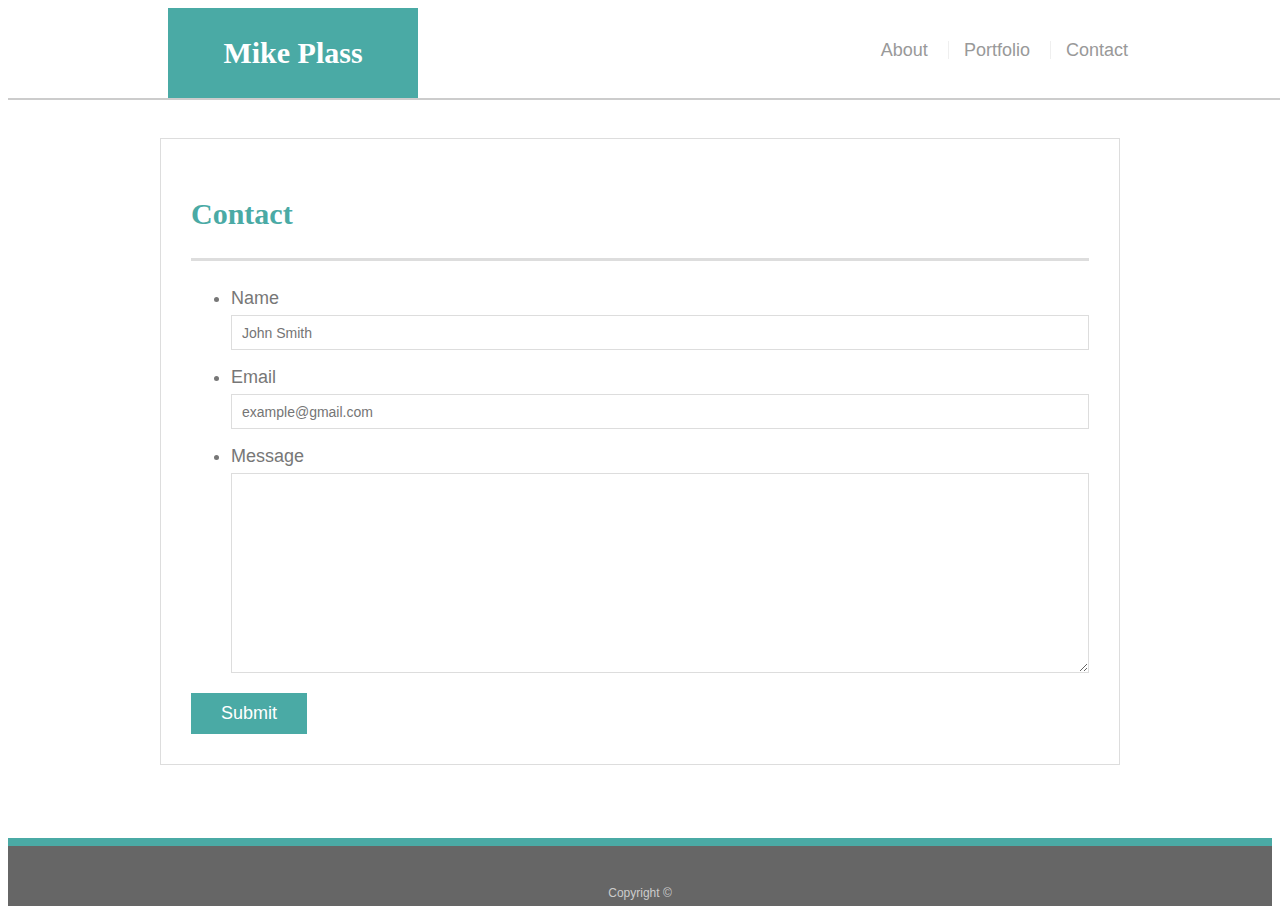
==== contact.html @ f8635d84 "added personalizations to supplied solution" ====
<!doctype html>
<html lang="en-us">

<head>
  <meta charset="UTF-8">
  <title>Contact | Mike Plass</title>
  <link rel="stylesheet" type="text/css" href="style.css">
  <meta name="viewpoint" content="width=device-width, initial-scale=1.0">
</head>

<body>

  <header id="masthead">
    <div class="container">
      <a href="index.html" id="logo">Mike Plass</a>
      <nav>
        <a href="index.html">About</a>
        <a href="portfolio.html">Portfolio</a>
        <a href="contact.html">Contact</a>
      </nav>
    </div>
  </header>

  <div id="main-container" class="container">
    <section class="main-section">
      <h1>Contact</h1>

      <form id="contact-form">
        <ul>
          <li>
            <label for="name">Name</label>
            <input type="text" id="name" name="name" placeholder="John Smith" required="required">
          </li>
          <li>
            <label for="email">Email</label>
            <input type="email" id="email" name="email" placeholder="example@gmail.com" required="required">
          </li>
          <li>
            <label for="message">Message</label>
            <textarea id="message" name="message" required="required"></textarea>
          </li>
        </ul>
        <input type="submit">
      </form>

    </section>

  </div>

  <footer>
    <div class="container">
      Copyright &copy; 
    </div>
  </footer>
</body>

</html>
---- style.css ----
body {
    font-family: Arial, "Helvetica Neue", Helvetica, sans-serif;
    font-size: 18px;
    line-height: 34px;
    color: #777777;
    background: url("../images/concrete_seamless.png");
  }
  
  * {
    box-sizing: border-box;
  }
  
  /* general */
  
  .container {
    width: 100%;
    max-width: 960px;
    margin: 0 auto;
    clear: both;
  }
  
  h1,
  h2,
  h3,
  p {
    margin-bottom: 20px;
  }
  
  p:last-child {
    margin-bottom: 0;
  }
  
  h1,
  h2,
  h3 {
    font-family: Georgia, Times, "Times New Roman", serif;
    font-weight: 700;
    color: #4aaaa5;
  }
  
  h1 {
    padding-bottom: 20px;
    font-size: 30px;
    line-height: 49px;
    border-bottom: 3px solid #dddddd;
  }
  
  h2,
  h3 {
    font-size: 22px;
  }
  
  /* header */
  
  #masthead {
    position: fixed;
    z-index: 99;
    width: 100%;
    margin: 0 0 30px;
    overflow: auto;
    color: #ffffff;
    background: #ffffff;
    border-bottom: 2px solid #cccccc;
  }
  
  #logo {
    float: left;
    width: 250px;
    height: 90px;
    font-family: Georgia, Times, "Times New Roman", serif;
    font-size: 30px;
    font-weight: 700;
    line-height: 90px;
    color: #ffffff;
    text-align: center;
    text-decoration: none;
    background: #4aaaa5;
  }
  
  nav {
    float: right;
    margin-top: 25px;
  }
  
  nav a {
    display: inline-block;
    padding-left: 15px;
    margin-left: 15px;
    line-height: 18px;
    color: #999;
    text-decoration: none;
    border-left: 1px solid #efefef;
  }
  
  nav a:first-child {
    border-left: 0 none;
  }
  
  /* footer */
  
  footer {
    padding: 30px 0;
    clear: both;
    font-size: 12px;
    color: #ffffff;
    color: #cccccc;
    text-align: center;
    background: #666666;
    border-top: 8px solid #4aaaa5;
    height: 50px;
  }
  
  h3, h2 {
    padding-bottom: 20px;
    margin-bottom: 15px;
    line-height: 22px;
    border-bottom: 2px solid #eeeeee;
  }
  
  /* main */
  
  #main-container {
    padding-top: 130px;
    min-height: calc(100vh - 70px);
  }
  
  .main-section {
    float: left;
    width: 100%;
    max-width: 960px;
    padding: 30px;
    margin: 0 0 40px;
    background: #ffffff;
    border: 1px solid #dddddd;
  }
  
  /* portfolio page */
  
  .work {
    position: relative;
    float: left;
    width: 274px;
    margin: 20px 0 25px;
    overflow: auto;
  }
  
  .work:nth-child(even) {
    margin-right: 40px;
  }
  
  .work img {
    width: 100%;
    border: 0 none;
    opacity: 0.8;
  }
  
  .work h3 {
    position: absolute;
    bottom: 20px;
    width: 100%;
    padding: 15px;
    margin-bottom: 0;
    font-weight: 300;
    line-height: 30px;
    color: #ffffff;
    text-align: center;
    background: #4aaaa5;
    border-bottom: 0;
  }
  
  .auth-image {
    float: left;
    width: 200px;
    height: auto;
    margin-top: 10px;
    margin-right: 25px;
  }
  
  /* contact page */
  
  #contact-form ul {
    margin-bottom: 20px;
  }
  
  #contact-form li {
    margin-bottom: 10px;
  }
  
  label,
  input[type=text],
  input[type=email],
  textarea {
    display: block;
    width: 100%;
  }
  
  input[type=text],
  input[type=email],
  textarea {
    height: 35px;
    padding: 0 10px;
    font-size: 14px;
    border: 1px solid #dddddd;
  }
  
  textarea {
    height: 200px;
  }
  
  input[type=submit] {
    padding: 10px 30px;
    font-size: 18px;
    color: #ffffff;
    cursor: pointer;
    background: #4aaaa5;
    border: 0 none;
  }
  
@media screen and (min-width:780px){
p{background-color:blue}
}
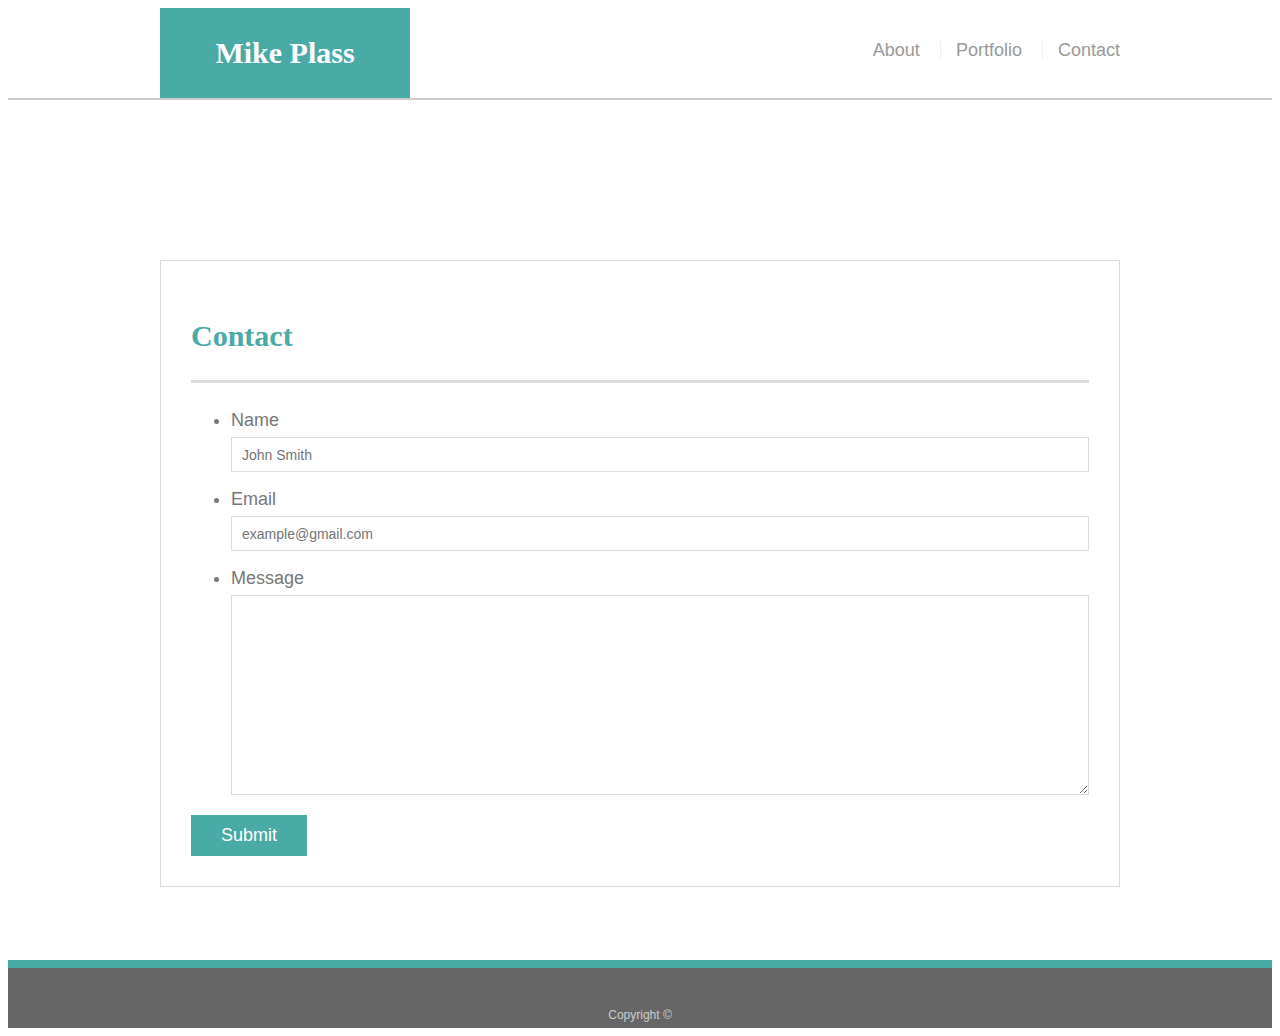
==== commit 2ca1fd93: "added assets folder for images and css" ====
--- a/contact.html
+++ b/contact.html
@@ -4,7 +4,7 @@
 <head>
   <meta charset="UTF-8">
   <title>Contact | Mike Plass</title>
-  <link rel="stylesheet" type="text/css" href="style.css">
+  <link rel="stylesheet" type="text/css" href="assets/css/style.css">
   <meta name="viewpoint" content="width=device-width, initial-scale=1.0">
 </head>
 
--- a/assets/css/style.css
+++ b/assets/css/style.css
@@ -0,0 +1,302 @@
+body {
+    font-family: Arial, "Helvetica Neue", Helvetica, sans-serif;
+    font-size: 18px;
+    line-height: 34px;
+    color: #777777;
+    background: url("../images/concrete_seamless.png");
+  }
+  
+  * {
+    box-sizing: border-box;
+  }
+  
+  /* general */
+  
+  .container {
+    width: 100%;
+    max-width: 960px;
+    margin: 0 auto;
+    clear: both;
+  }
+  
+  h1,
+  h2,
+  h3,
+  p {
+    margin-bottom: 20px;
+  }
+  
+  p:last-child {
+    margin-bottom: 0;
+  }
+  
+  h1,
+  h2,
+  h3 {
+    font-family: Georgia, Times, "Times New Roman", serif;
+    font-weight: 700;
+    color: #4aaaa5;
+  }
+  
+  h1 {
+    padding-bottom: 20px;
+    font-size: 30px;
+    line-height: 49px;
+    border-bottom: 3px solid #dddddd;
+  }
+  
+  h2,
+  h3 {
+    font-size: 22px;
+  }
+  
+  /* header */
+  
+  #masthead {
+    position: static;
+    z-index: 99;
+    width: 100%;
+    margin: 0 0 30px;
+    overflow: auto;
+    color: #ffffff;
+    background: #ffffff;
+    border-bottom: 2px solid #cccccc;
+  }
+  
+  #logo {
+    float: left;
+    width: 250px;
+    height: 90px;
+    font-family: Georgia, Times, "Times New Roman", serif;
+    font-size: 30px;
+    font-weight: 700;
+    line-height: 90px;
+    color: #ffffff;
+    text-align: center;
+    text-decoration: none;
+    background: #4aaaa5;
+  }
+  
+  nav {
+    float: right;
+    margin-top: 25px;
+  }
+  
+  nav a {
+    display: inline-block;
+    padding-left: 15px;
+    margin-left: 15px;
+    line-height: 18px;
+    color: #999;
+    text-decoration: none;
+    border-left: 1px solid #efefef;
+  }
+  
+  nav a:first-child {
+    border-left: 0 none;
+  }
+  
+  /* footer */
+  
+  footer {
+    padding: 30px 0;
+    clear: both;
+    font-size: 12px;
+    color: #ffffff;
+    color: #cccccc;
+    text-align: center;
+    background: #666666;
+    border-top: 8px solid #4aaaa5;
+    height: 50px;
+  }
+  
+  h3, h2 {
+    padding-bottom: 20px;
+    margin-bottom: 15px;
+    line-height: 22px;
+    border-bottom: 2px solid #eeeeee;
+  }
+  
+  /* main */
+  
+  #main-container {
+    padding-top: 130px;
+    min-height: calc(100vh - 70px);
+  }
+  
+  .main-section {
+    float: left;
+    width: 100%;
+    max-width: 960px;
+    padding: 30px;
+    margin: 0 0 40px;
+    background: #ffffff;
+    border: 1px solid #dddddd;
+  }
+  
+  /* portfolio page */
+  
+  .work {
+    position: relative;
+    float: left;
+    width: 274px;
+    margin: 20px 0 25px;
+    overflow: auto;
+  }
+  
+  .work:nth-child(even) {
+    margin-right: 40px;
+  }
+  
+  .work img {
+    width: 100%;
+    border: 0 none;
+    opacity: 0.8;
+  }
+  
+  .work h3 {
+    position: absolute;
+    bottom: 20px;
+    width: 100%;
+    padding: 15px;
+    margin-bottom: 0;
+    font-weight: 300;
+    line-height: 30px;
+    color: #ffffff;
+    text-align: center;
+    background: #4aaaa5;
+    border-bottom: 0;
+  }
+  
+  .auth-image {
+    float: left;
+    width: 200px;
+    height: auto;
+    margin-top: 10px;
+    margin-right: 25px;
+  }
+  
+  /* contact page */
+  
+  #contact-form ul {
+    margin-bottom: 20px;
+  }
+  
+  #contact-form li {
+    margin-bottom: 10px;
+  }
+  
+  label,
+  input[type=text],
+  input[type=email],
+  textarea {
+    display: block;
+    width: 100%;
+  }
+  
+  input[type=text],
+  input[type=email],
+  textarea {
+    height: 35px;
+    padding: 0 10px;
+    font-size: 14px;
+    border: 1px solid #dddddd;
+  }
+  
+  textarea {
+    height: 200px;
+  }
+  
+  input[type=submit] {
+    padding: 10px 30px;
+    font-size: 18px;
+    color: #ffffff;
+    cursor: pointer;
+    background: #4aaaa5;
+    border: 0 none;
+  }
+  /*Desktop*/
+@media screen and (max-width:980px){
+  .sidebar {
+    width: 70%;
+    float: none;
+  }
+  .main-section {
+    width: 100%;
+  }
+    #masthead {
+    width: 100%;
+  }
+  .main-container{
+    width:100%;
+  }
+  nav{
+    width:100%;
+  }
+  .work{
+    width:100%;
+  }
+  .container{
+    width:100%;
+  }
+  body{
+    width:100%;
+  }
+
+}
+ /*Tablet*/
+@media only screen and (max-width:768px){
+  .sidebar {
+    width: 70%;
+    float: none;
+  }
+  .main-section {
+    width: 100%;
+  }
+    #masthead {
+    position:fixed;
+    width: 100%;
+  }
+  .main-container{
+    width:100%;
+  }
+  nav{
+    width:100%;
+  }
+  .work{
+    width:100%;
+  }
+  .container{
+    width:100%;
+  }
+}
+
+/*Phone*/
+@media only screen and (max-width:640px){
+  .sidebar {
+    width: 100%;
+    float: none;
+  }
+  .main-section {
+    width: 100%;
+  }
+    #masthead {
+    position:fixed;
+    width: 100%;
+  }
+  .main-container{
+    width:100%;
+  }
+  nav{
+    width:100%;
+  }
+  .work{
+    width:20%;
+  }
+  .container{
+    width:100%;
+  }
+  .contact-form{
+    width:50%;
+  }
+}